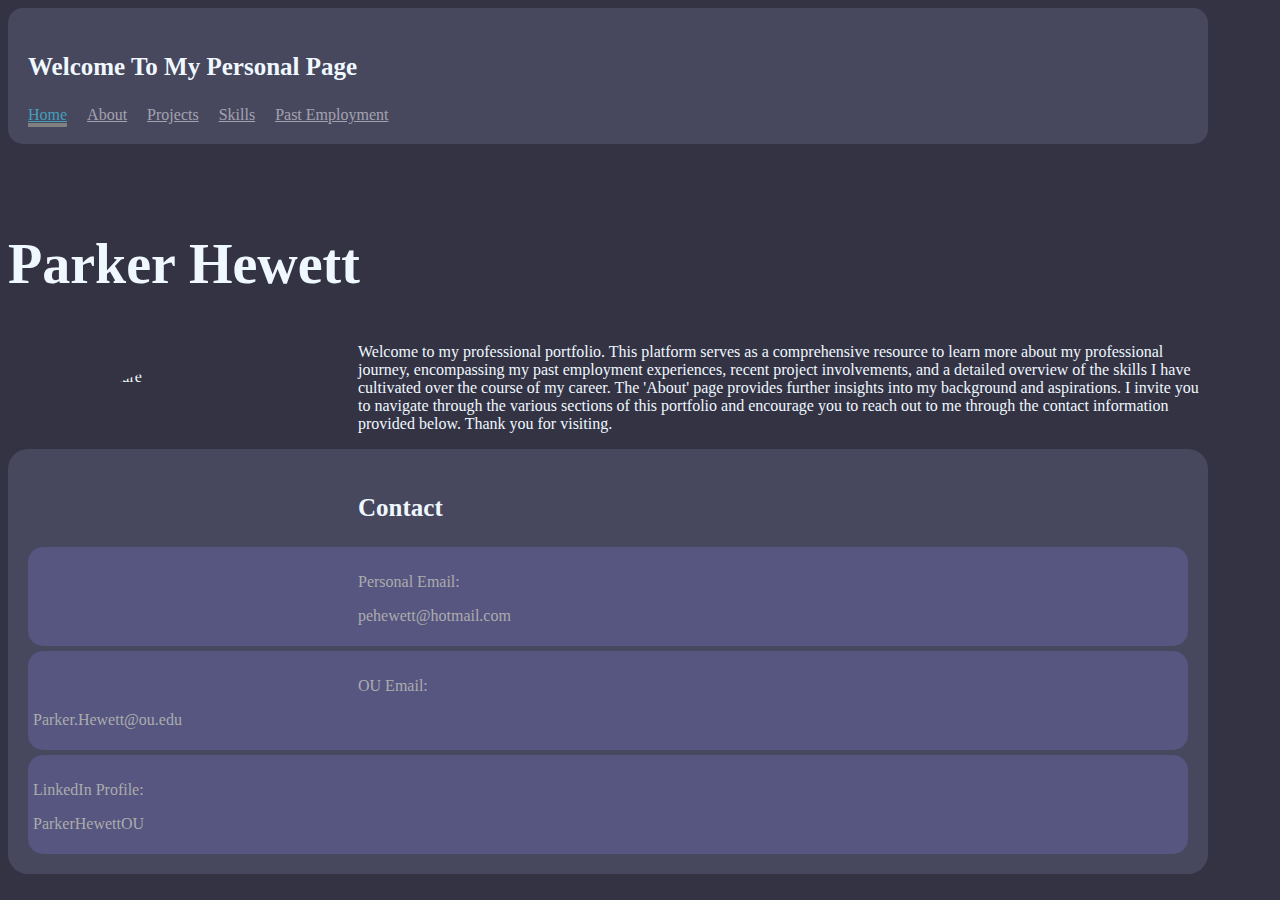
==== index.html @ 78be6d6c "uhgyftxdhgfhc" ====
<!DOCTYPE html>
<html lang="en">
<head>
    <title>Parker Hewett</title>

    <link href="https://cdn.jsdelivr.net/npm/bootstrap@5.3.0-alpha3/dist/css/bootstrap.min.css" rel="stylesheet" integrity="sha384-KK94CHFLLe+nY2dmCWGMq91rCGa5gtU4mk92HdvYe+M/SXH301p5ILy+dN9+nJOZ" crossorigin="anonymous">

    <!-- stylesheet css -->
    <link rel="stylesheet" href="Cover.css">

</head>
<body>
    <div class="cover-container d-flex w-100 h-100 p-3 mx-auto flex-column">
        <header class="mb-auto">
            <div>
                <h3 class="float-md-start mb-0">Welcome To My Personal Page</h3>
                <nav class="nav nav-masthead justify-content-center float-md-end">
                    <a class="nav-link fw-bold py-1 px-0 active" aria-current="page" href="index">Home</a>
                    <a class="nav-link fw-bold py-1 px-0" href="about">About</a>
                    <a class="nav-link fw-bold py-1 px-0" href="projects">Projects</a>
                    <a class="nav-link fw-bold py-1 px-0" href="skillset">Skills</a>
                    <a class="nav-link fw-bold py-1 px-0" href="Employmenthist">Past Employment</a>
                </nav>
            </div>
        </header>

        <main class="px-3">
            <h1>Parker Hewett</h1>
            <img src="https://media.licdn.com/dms/image/D5603AQGZjhlQOiYo2w/profile-displayphoto-shrink_400_400/0/1690572394920?e=1706140800&v=beta&t=wvT8hwXmS-UG2qAGsHT2Apq6SUi4WOftzK_CjC9sFF4" alt="Profile Picture" />
            <p class="lead">
                Welcome to my professional portfolio. This platform serves as a comprehensive resource to learn more about my professional journey, encompassing my past employment experiences, recent project involvements, and a detailed overview of the skills I have cultivated over the course of my career. The 'About' page provides further insights into my background and aspirations. I invite you to navigate through the various sections of this portfolio and encourage you to reach out to me through the contact information provided below. Thank you for visiting.
            </p>

        </main>

        <footer class="mt-auto text-white-50">
            <div class="container text-center">
                <h3>Contact</h3>
                <div class="row align-items-center">
                    <div class="col">
                        <a href="mailto:pehewett@hotmail.com"  target="_blank" style="text-decoration: none">
                            <div class="Box">
                                <p>Personal Email:</p>
                                <p>pehewett@hotmail.com</p>
                            </div>
                        </a>
                    </div>
                    <div class="col">
                        <a href="mailto:parker.hewett@ou.edu" target="_blank" style="text-decoration: none">
                            <div class="Box">
                                <p>OU Email:</p>
                                <p>Parker.Hewett@ou.edu</p>
                            </div>
                        </a>
                    </div>
                    <div class="col">
                        <a href="https://www.linkedin.com/in/parker-hewettou/" target="_blank" style="text-decoration: none">
                            <div class="Box">
                                <p>LinkedIn Profile:</p>
                                <p>ParkerHewettOU</p>
                            </div>
                        </a>
                    </div>
                </div>
            </div>
        </footer>

    </div>

    <script src="https://cdn.jsdelivr.net/npm/bootstrap@5.3.0-alpha3/dist/js/bootstrap.bundle.min.js" integrity="sha384-ENjdO4Dr2bkBIFxQpeoTz1HIcje39Wm4jDKdf19U8gI4ddQ3GYNS7NTKfAdVQSZe" crossorigin="anonymous"></script>
</body>

</html>
---- Cover.css ----
body {
    background-color: #334;
    color: aliceblue;
    font-family: Georgia, 'Times New Roman', Times, serif;
}
    h1  {
        font-size: 3.5rem;
        text-align: left;
        padding-top: 50px;
        padding-bottom: 10px;
    }
    
    h3 {
        font-size: 25px;
    }

    img {
        float: left;
        width: 300px;
        height: 300px;
        border-radius: 50%;
        padding: 25px;
    }

.cover-container {
    max-width: 75em;
}


/*
 * Header
 */
header {
    background-color: #47475e;
    padding: 20px;
    border-radius: 15px;
}

.nav-masthead .nav-link {
    color: rgba(255, 255, 255, .5);
    border-bottom: .25rem solid transparent;
}

    .nav-masthead .nav-link:hover,
    .nav-masthead .nav-link:focus {
        border-bottom-color: rgba(255, 255, 255, .25);
    }

    .nav-masthead .nav-link + .nav-link {
        margin-left: 1rem;
    }

.nav-masthead .active {
    color: #459fbb;
    border-bottom-color: rgb(128, 128, 128);
}

footer {
    padding: 20px;
    border-radius: 20px;
    background-color: #47475e
}

.Box {
    background-color: #565681;
    padding: 5px;
    padding-top: 10px;
    border-radius: 15px;
    margin-top: 5px;
    color: #acacac;
}

    .Box:hover {
        transform: scale(1.1);
        background-color: #63639f;
    }
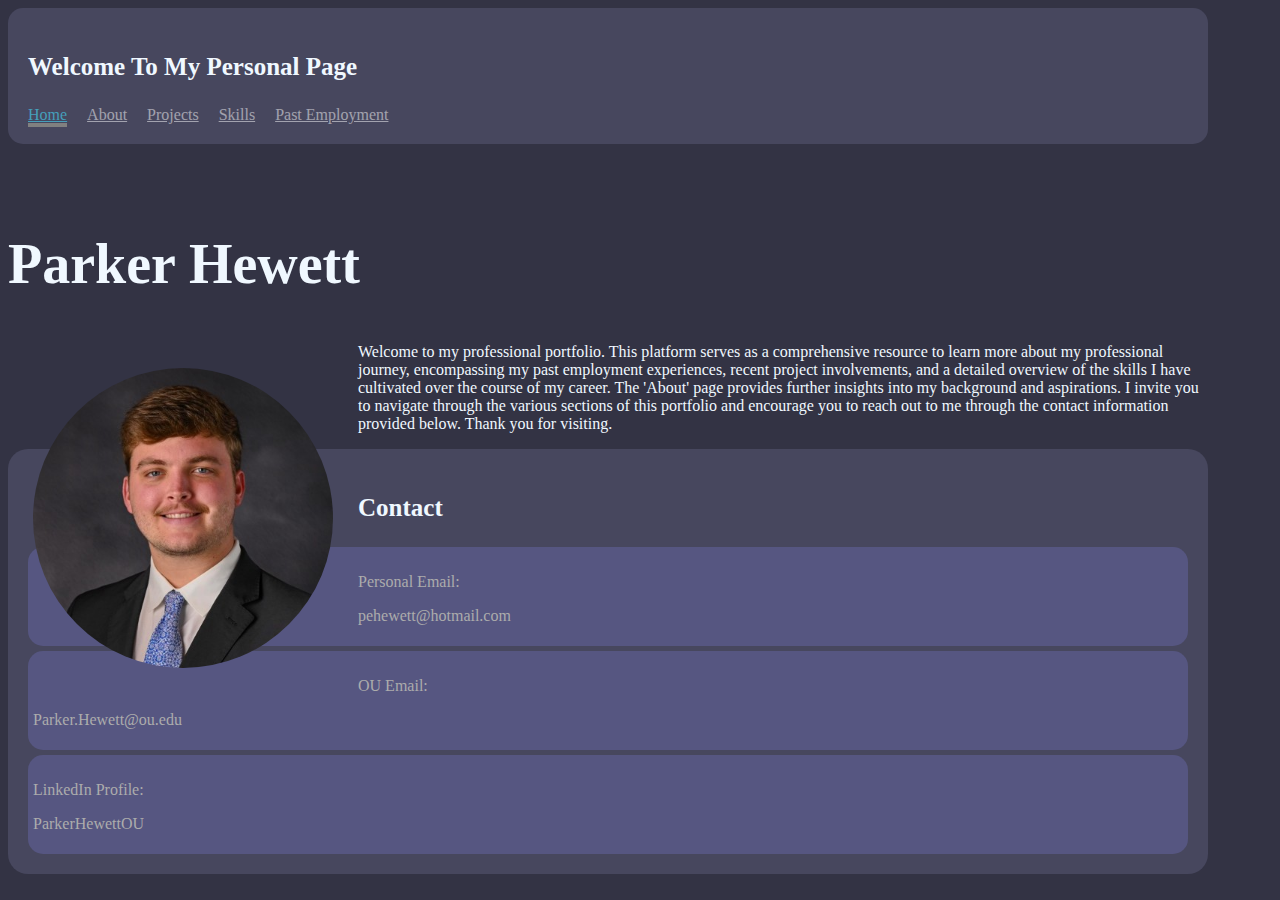
==== commit 5dab2e91: "Updates" ====
--- a/index.html
+++ b/index.html
@@ -26,7 +26,7 @@
 
         <main class="px-3">
             <h1>Parker Hewett</h1>
-            <img src="https://media.licdn.com/dms/image/D5603AQGZjhlQOiYo2w/profile-displayphoto-shrink_400_400/0/1690572394920?e=1706140800&v=beta&t=wvT8hwXmS-UG2qAGsHT2Apq6SUi4WOftzK_CjC9sFF4" alt="Profile Picture" />
+            <img src="ProHeadshot.jpg" alt="Profile Picture"/>
             <p class="lead">
                 Welcome to my professional portfolio. This platform serves as a comprehensive resource to learn more about my professional journey, encompassing my past employment experiences, recent project involvements, and a detailed overview of the skills I have cultivated over the course of my career. The 'About' page provides further insights into my background and aspirations. I invite you to navigate through the various sections of this portfolio and encourage you to reach out to me through the contact information provided below. Thank you for visiting.
             </p>
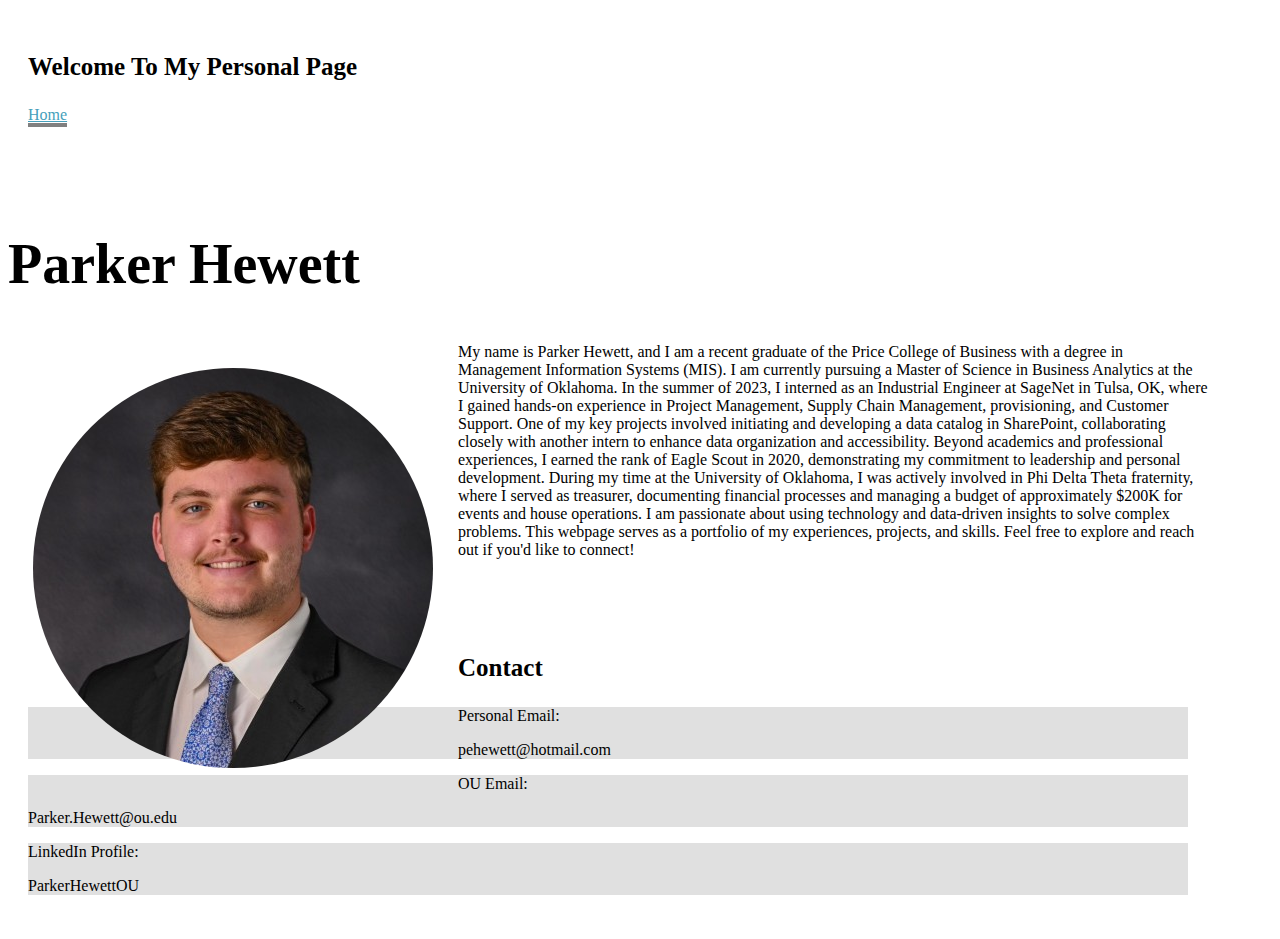
==== commit 8ea80b12: "Bio Update" ====
--- a/index.html
+++ b/index.html
@@ -26,15 +26,21 @@
 
         <main class="px-3">
             <h1>Parker Hewett</h1>
-            <img src="ProHeadshot.jpg" alt="Profile Picture"/>
+            <img src="ProHeadshot.jpg" alt="Profile Picture"/> 
             <p class="lead">
-                Welcome to my professional portfolio. This platform serves as a comprehensive resource to learn more about my professional journey, encompassing my past employment experiences, recent project involvements, and a detailed overview of the skills I have cultivated over the course of my career. The 'About' page provides further insights into my background and aspirations. I invite you to navigate through the various sections of this portfolio and encourage you to reach out to me through the contact information provided below. Thank you for visiting.
+                My name is Parker Hewett, and I am a recent graduate of the Price College of Business with a degree in Management Information Systems (MIS). I am currently pursuing a Master of Science in Business Analytics at the University of Oklahoma.
+
+                In the summer of 2023, I interned as an Industrial Engineer at SageNet in Tulsa, OK, where I gained hands-on experience in Project Management, Supply Chain Management, provisioning, and Customer Support. One of my key projects involved initiating and developing a data catalog in SharePoint, collaborating closely with another intern to enhance data organization and accessibility.
+
+                Beyond academics and professional experiences, I earned the rank of Eagle Scout in 2020, demonstrating my commitment to leadership and personal development. During my time at the University of Oklahoma, I was actively involved in Phi Delta Theta fraternity, where I served as treasurer, documenting financial processes and managing a budget of approximately $200K for events and house operations.
+
+                I am passionate about using technology and data-driven insights to solve complex problems. This webpage serves as a portfolio of my experiences, projects, and skills. Feel free to explore and reach out if you'd like to connect!
             </p>
 
         </main>
 
         <footer class="mt-auto text-white-50">
-            <div class="container text-center">
+            <div class="container text-center"> 
                 <h3>Contact</h3>
                 <div class="row align-items-center">
                     <div class="col">
--- a/Cover.css
+++ b/Cover.css
@@ -1,6 +1,6 @@
 body {
-    background-color: #334;
-    color: aliceblue;
+    background-color: white;
+    color: black;
     font-family: Georgia, 'Times New Roman', Times, serif;
 }
     h1  {
@@ -16,11 +16,16 @@
 
     img {
         float: left;
-        width: 300px;
-        height: 300px;
+        width: 400px; /* Increased size */
+        height: 400px; /* Increased size */
         border-radius: 50%;
         padding: 25px;
+
     }
+
+.px-3 {
+    margin-bottom: 50px; /* Adds more space between intro and footer */
+}
 
 .cover-container {
     max-width: 75em;
@@ -30,12 +35,14 @@
 /*
  * Header
  */
-header {
-    background-color: #47475e;
+header, footer {
+    background-color: white; /* Change header and footer to white */
+    color: black; /* Ensure text is readable */
+    border-radius: 15px;
     padding: 20px;
-    border-radius: 15px;
 }
 
+/* Adjust navigation links for better contrast */
 .nav-masthead .nav-link {
     color: rgba(255, 255, 255, .5);
     border-bottom: .25rem solid transparent;
@@ -43,7 +50,7 @@
 
     .nav-masthead .nav-link:hover,
     .nav-masthead .nav-link:focus {
-        border-bottom-color: rgba(255, 255, 255, .25);
+        border-bottom-color: rgba(0, 0, 0, 0.25);
     }
 
     .nav-masthead .nav-link + .nav-link {
@@ -55,22 +62,12 @@
     border-bottom-color: rgb(128, 128, 128);
 }
 
-footer {
-    padding: 20px;
-    border-radius: 20px;
-    background-color: #47475e
+/* Adjust footer text and box styles */
+footer .Box {
+    background-color: #e0e0e0; /* Light gray for subtle contrast */
+    color: black;
 }
 
-.Box {
-    background-color: #565681;
-    padding: 5px;
-    padding-top: 10px;
-    border-radius: 15px;
-    margin-top: 5px;
-    color: #acacac;
-}
-
-    .Box:hover {
-        transform: scale(1.1);
-        background-color: #63639f;
-    }
+.Box:hover {
+    background-color: #d0d0d0;
+} background-color: #63639f;
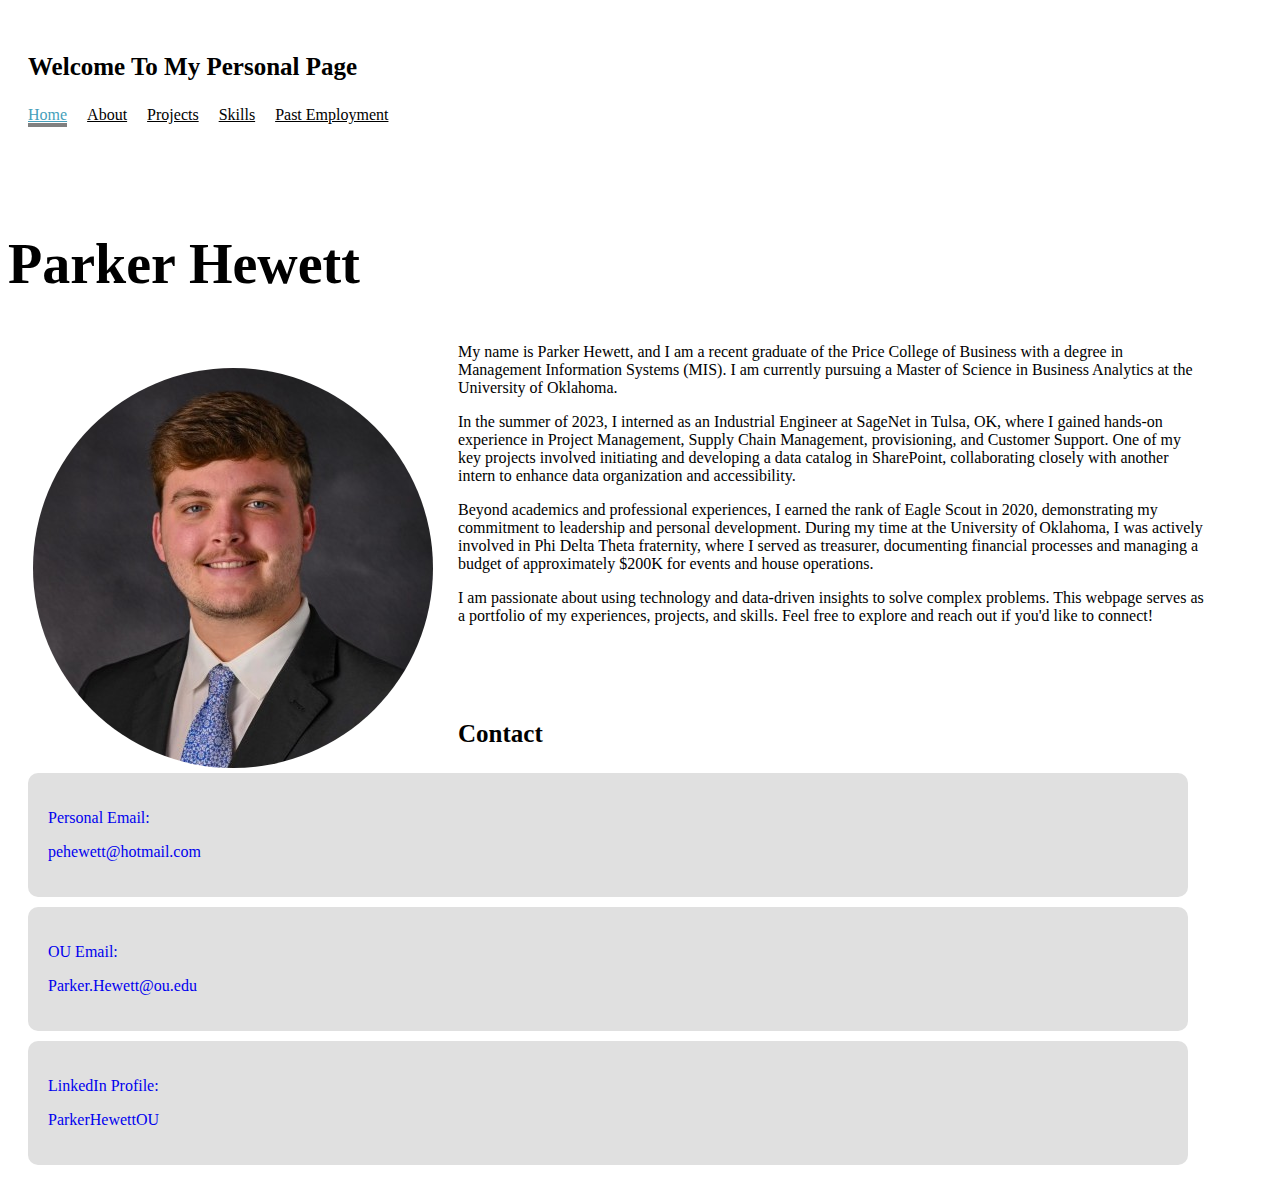
==== commit 958562e4: "Updating info" ====
--- a/index.html
+++ b/index.html
@@ -28,13 +28,22 @@
             <h1>Parker Hewett</h1>
             <img src="ProHeadshot.jpg" alt="Profile Picture"/> 
             <p class="lead">
-                My name is Parker Hewett, and I am a recent graduate of the Price College of Business with a degree in Management Information Systems (MIS). I am currently pursuing a Master of Science in Business Analytics at the University of Oklahoma.
-
-                In the summer of 2023, I interned as an Industrial Engineer at SageNet in Tulsa, OK, where I gained hands-on experience in Project Management, Supply Chain Management, provisioning, and Customer Support. One of my key projects involved initiating and developing a data catalog in SharePoint, collaborating closely with another intern to enhance data organization and accessibility.
-
-                Beyond academics and professional experiences, I earned the rank of Eagle Scout in 2020, demonstrating my commitment to leadership and personal development. During my time at the University of Oklahoma, I was actively involved in Phi Delta Theta fraternity, where I served as treasurer, documenting financial processes and managing a budget of approximately $200K for events and house operations.
-
-                I am passionate about using technology and data-driven insights to solve complex problems. This webpage serves as a portfolio of my experiences, projects, and skills. Feel free to explore and reach out if you'd like to connect!
+                My name is Parker Hewett, and I am a recent graduate of the Price College of Business with a degree in Management Information Systems (MIS). 
+                I am currently pursuing a Master of Science in Business Analytics at the University of Oklahoma.
+            </p>
+            <p class="lead">
+                In the summer of 2023, I interned as an Industrial Engineer at SageNet in Tulsa, OK, where I gained hands-on experience in Project Management,
+                Supply Chain Management, provisioning, and Customer Support. One of my key projects involved initiating and developing a data catalog in SharePoint,
+                collaborating closely with another intern to enhance data organization and accessibility.
+            </p>
+            <p class="lead">
+                Beyond academics and professional experiences, I earned the rank of Eagle Scout in 2020, demonstrating my commitment to leadership and personal
+                development. During my time at the University of Oklahoma, I was actively involved in Phi Delta Theta fraternity, where I served as treasurer,
+                documenting financial processes and managing a budget of approximately $200K for events and house operations.
+            </p>
+            <p class="lead">
+                I am passionate about using technology and data-driven insights to solve complex problems. This webpage serves as a portfolio of my experiences,
+                projects, and skills. Feel free to explore and reach out if you'd like to connect!
             </p>
 
         </main>
--- a/Cover.css
+++ b/Cover.css
@@ -12,6 +12,7 @@
     
     h3 {
         font-size: 25px;
+        color: black;
     }
 
     img {
@@ -44,13 +45,13 @@
 
 /* Adjust navigation links for better contrast */
 .nav-masthead .nav-link {
-    color: rgba(255, 255, 255, .5);
+    color: black;
     border-bottom: .25rem solid transparent;
 }
 
     .nav-masthead .nav-link:hover,
     .nav-masthead .nav-link:focus {
-        border-bottom-color: rgba(0, 0, 0, 0.25);
+        border-bottom-color: rgba(255, 255, 255, .25);
     }
 
     .nav-masthead .nav-link + .nav-link {
@@ -64,8 +65,10 @@
 
 /* Adjust footer text and box styles */
 footer .Box {
-    background-color: #e0e0e0; /* Light gray for subtle contrast */
-    color: black;
+    padding: 20px;
+    border-radius: 10px;
+    background-color: #e0e0e0;
+    margin-top: 10px;
 }
 
 .Box:hover {
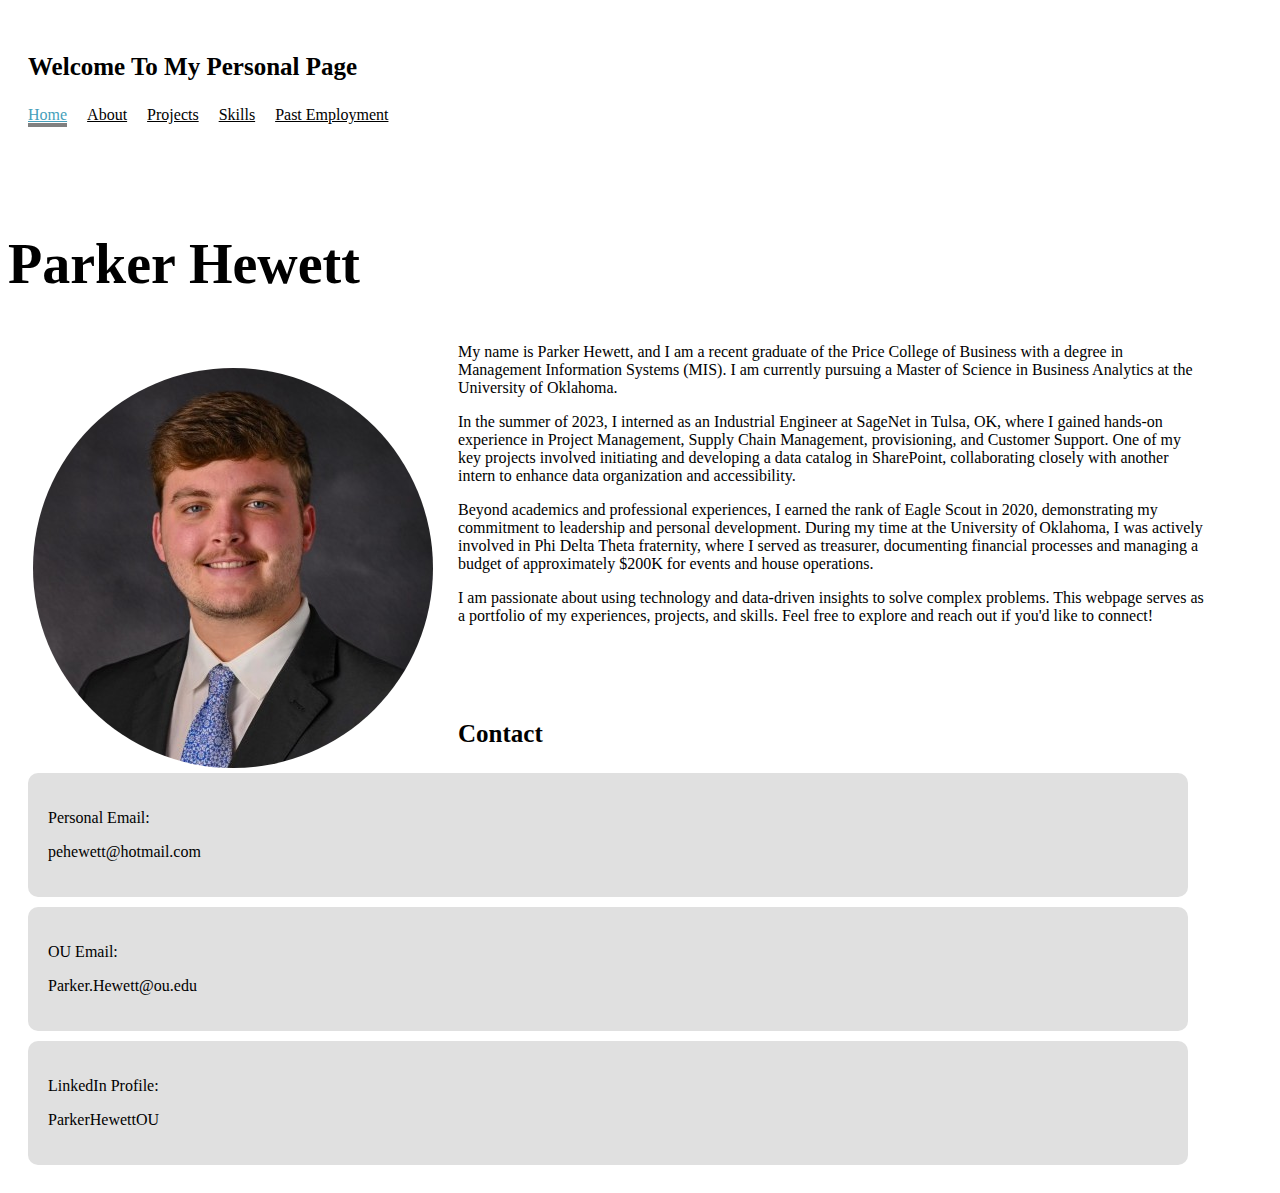
==== commit b75e82f8: "Browser formatting" ====
--- a/index.html
+++ b/index.html
@@ -2,7 +2,7 @@
 <html lang="en">
 <head>
     <title>Parker Hewett</title>
-
+    <meta name="viewport" content="width=device-width, initial-scale=1">
     <link href="https://cdn.jsdelivr.net/npm/bootstrap@5.3.0-alpha3/dist/css/bootstrap.min.css" rel="stylesheet" integrity="sha384-KK94CHFLLe+nY2dmCWGMq91rCGa5gtU4mk92HdvYe+M/SXH301p5ILy+dN9+nJOZ" crossorigin="anonymous">
 
     <!-- stylesheet css -->
--- a/Cover.css
+++ b/Cover.css
@@ -69,6 +69,7 @@
     border-radius: 10px;
     background-color: #e0e0e0;
     margin-top: 10px;
+    color: black;
 }
 
 .Box:hover {
